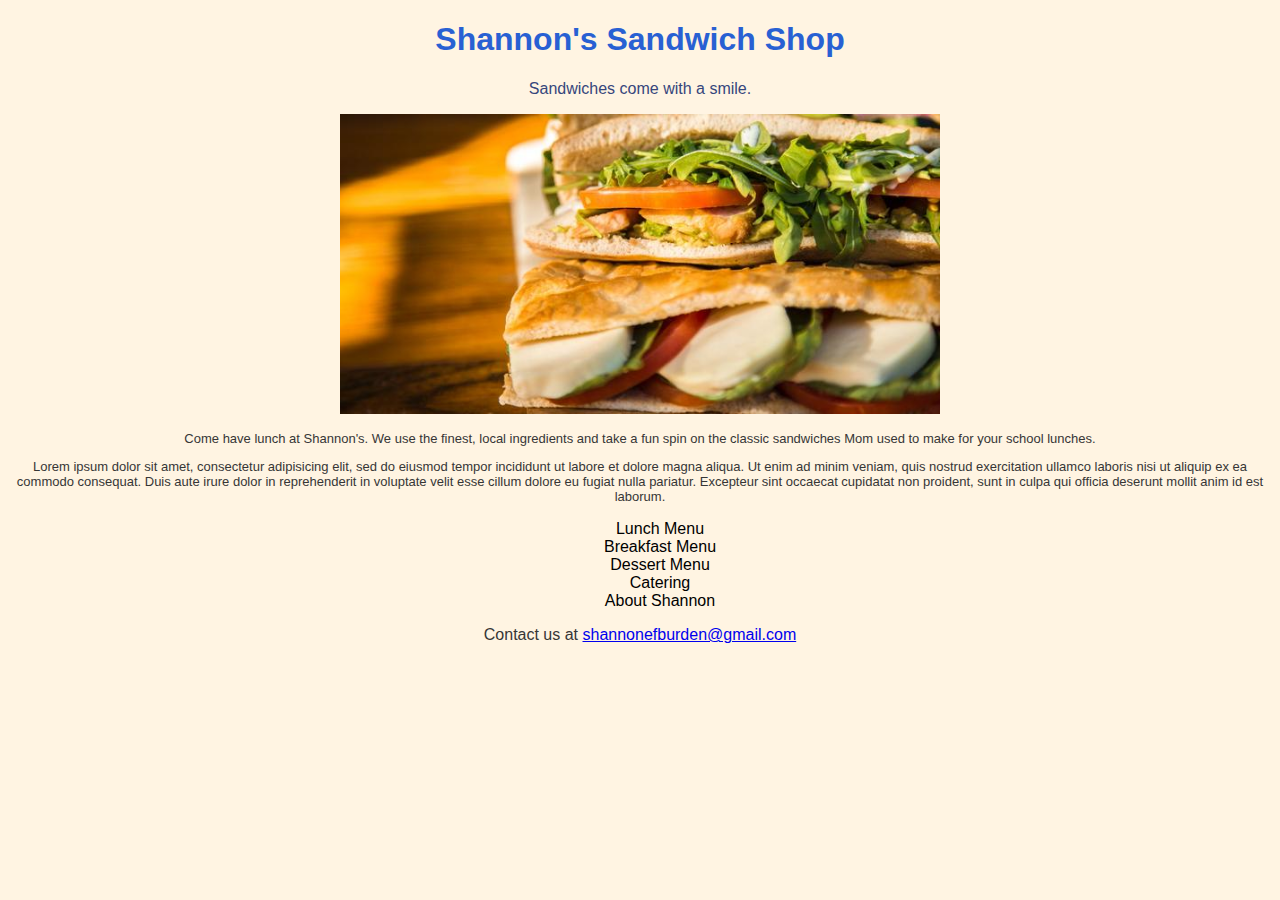
==== unit_3/index.html @ 33c8f93d "Unit 3" ====
<!DOCTYPE html>
<html>
<head>
	<link rel="stylesheet" type="text/css" href="css/styles.css">
	<title>Shannon's Sandwich Shop</title>
</head>
<body>
	<h1>Shannon's Sandwich Shop</h1>
	<p id="slogan">Sandwiches come with a smile.</p>
	<img src="images/sandwiches-hero.jpg" alt="Sandwich">


	<p class="content">Come have lunch at Shannon's. We use the finest, local ingredients and take a fun spin on the classic sandwiches Mom used to make for your school lunches.</p>

	<p class="content">Lorem ipsum dolor sit amet, consectetur adipisicing elit, sed do eiusmod
	tempor incididunt ut labore et dolore magna aliqua. Ut enim ad minim veniam,
	quis nostrud exercitation ullamco laboris nisi ut aliquip ex ea commodo
	consequat. Duis aute irure dolor in reprehenderit in voluptate velit esse
	cillum dolore eu fugiat nulla pariatur. Excepteur sint occaecat cupidatat non
	proident, sunt in culpa qui officia deserunt mollit anim id est laborum.</p>

	<ul>
		<li>Lunch Menu</li>
		<li>Breakfast Menu</li>
		<li>Dessert Menu</li>
		<li>Catering</li>
		<li>About Shannon</li>
	</ul>


	<p> Contact us at <a href="mailto:shannonefburden@gmail.com">shannonefburden@gmail.com</a></p>
</body>
</html>
---- unit_3/css/styles.css ----
body {
	background-color: #FFF4E2;
	font-family: Avenir, sans-serif;
	text-align: center;
}

h1 {
	color: #2860D3;
}

p {
	color: #363636;
}


ul {
	text-align: center;
	list-style-type:none;
}

img {
	width: 600px;
}

#slogan {
	color: #36467C;
}

.content {
	font-size: 13px;
}
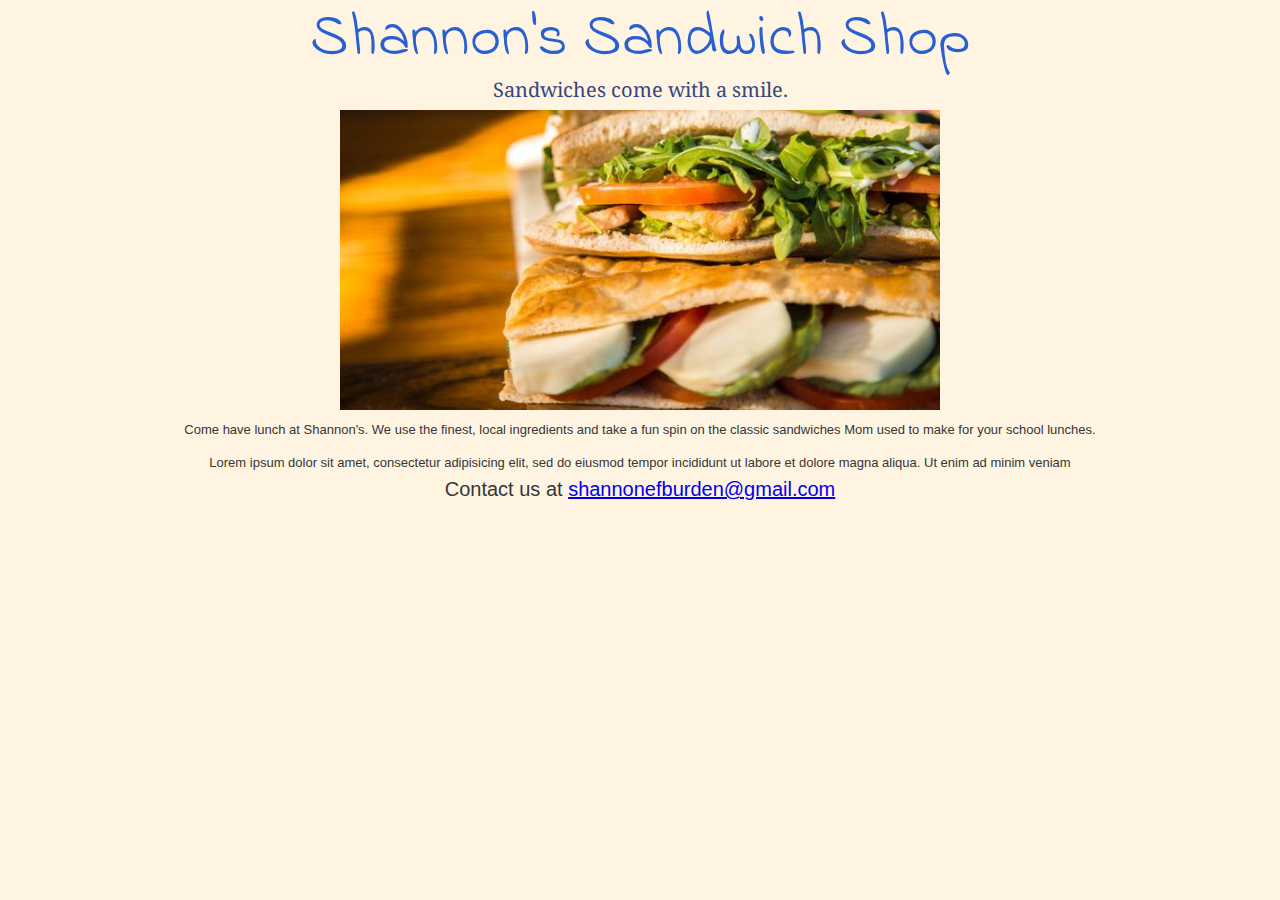
==== commit 8ca3b41c: "Unit 5" ====
--- a/unit_3/index.html
+++ b/unit_3/index.html
@@ -1,6 +1,7 @@
 <!DOCTYPE html>
 <html>
 <head>
+	<link rel="stylesheet" type="text/css" href="css/reset.css">
 	<link rel="stylesheet" type="text/css" href="css/styles.css">
 	<title>Shannon's Sandwich Shop</title>
 </head>
@@ -13,20 +14,7 @@
 	<p class="content">Come have lunch at Shannon's. We use the finest, local ingredients and take a fun spin on the classic sandwiches Mom used to make for your school lunches.</p>
 
 	<p class="content">Lorem ipsum dolor sit amet, consectetur adipisicing elit, sed do eiusmod
-	tempor incididunt ut labore et dolore magna aliqua. Ut enim ad minim veniam,
-	quis nostrud exercitation ullamco laboris nisi ut aliquip ex ea commodo
-	consequat. Duis aute irure dolor in reprehenderit in voluptate velit esse
-	cillum dolore eu fugiat nulla pariatur. Excepteur sint occaecat cupidatat non
-	proident, sunt in culpa qui officia deserunt mollit anim id est laborum.</p>
-
-	<ul>
-		<li>Lunch Menu</li>
-		<li>Breakfast Menu</li>
-		<li>Dessert Menu</li>
-		<li>Catering</li>
-		<li>About Shannon</li>
-	</ul>
-
+	tempor incididunt ut labore et dolore magna aliqua. Ut enim ad minim veniam</p>
 
 	<p> Contact us at <a href="mailto:shannonefburden@gmail.com">shannonefburden@gmail.com</a></p>
 </body>
--- a/unit_3/css/styles.css
+++ b/unit_3/css/styles.css
@@ -1,22 +1,25 @@
+
+@import url('https://fonts.googleapis.com/css?family=Droid+Serif');
+@import url('https://fonts.googleapis.com/css?family=Indie+Flower');
+
 body {
 	background-color: #FFF4E2;
-	font-family: Avenir, sans-serif;
+	font-family: "Avenir", sans-serif;
 	text-align: center;
 }
 
 h1 {
 	color: #2860D3;
+	font-size:60px;
+	padding-top:10px;
+	font-family: "Indie Flower", cursive;
 }
 
 p {
 	color: #363636;
+	font-size:20px;
 }
 
-
-ul {
-	text-align: center;
-	list-style-type:none;
-}
 
 img {
 	width: 600px;
@@ -24,8 +27,11 @@
 
 #slogan {
 	color: #36467C;
+	padding:10px;
+	font-family: "Droid Serif", serif;
 }
 
 .content {
 	font-size: 13px;
+	padding:10px;
 }